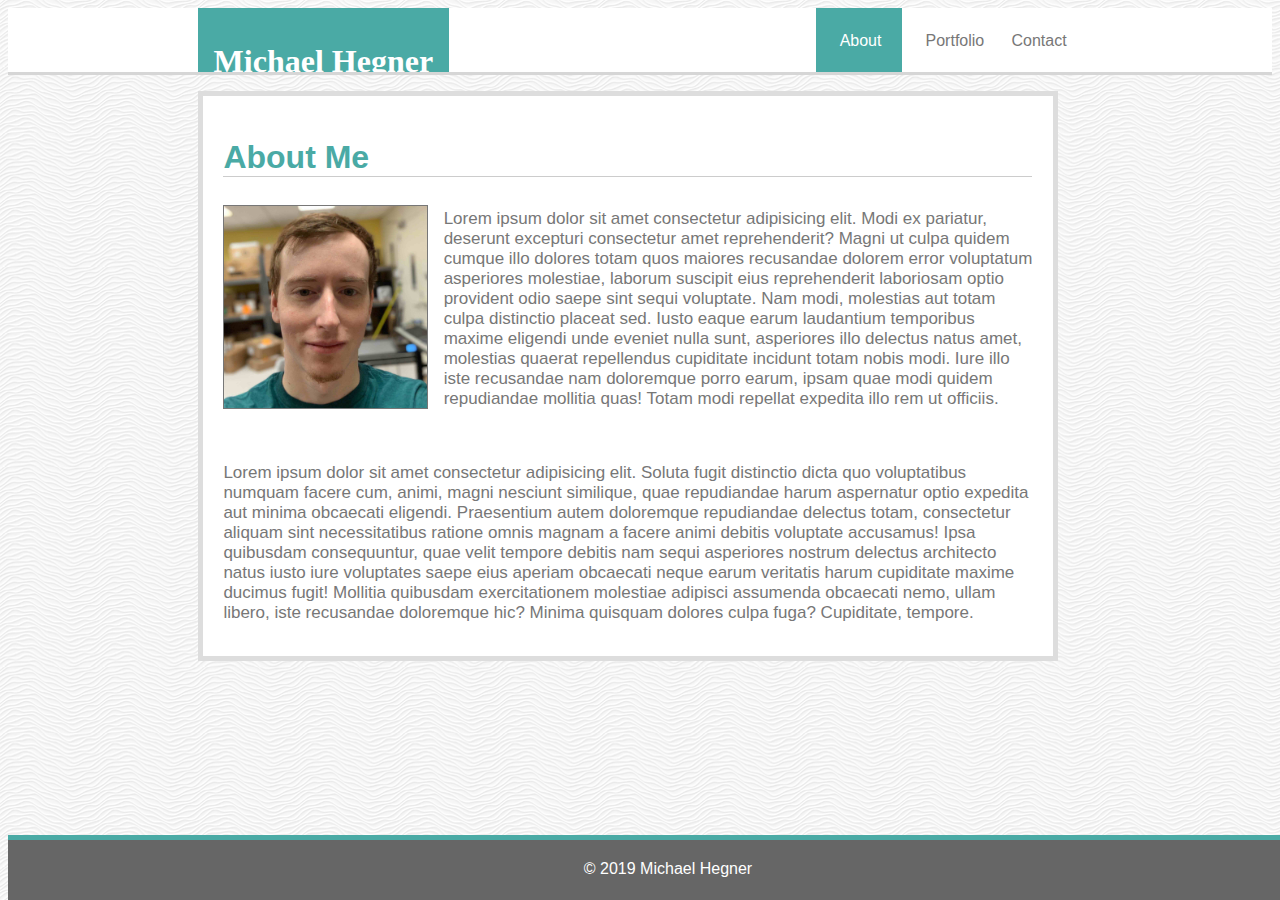
==== index.html @ 0d9e9938 "added media query sheets, changed px in nav bar to percents and rem values, began working with conte" ====
<!DOCTYPE html>
<html lang="en">
  <head>
    <meta charset="UTF-8">
    <meta name="viewport" content="width=device-width, initial-scale=1.0">
    <meta http-equiv="X-UA-Compatible" content="ie=edge">
    <link rel="stylesheet" type="text/css" href="https://meyerweb.com/eric/tools/css/reset/reset.css">
    <link rel="stylesheet" type="text/css" href="Assets/css/style.css">
    <link rel="stylesheet" type="text/css" media="screen and (min-width: 980px)" href="Assets/css/widescreen.css">
    <link rel="stylesheet" type="text/css" media="screen and (max-width: 980px)"href="Assets/css/mediumscreen.css">
    <link rel="stylesheet" type="text/css" media="screen and (max-width: 640px)" href="Assets/css/smallscreen.css">
    <title>Basic Portfolio</title>
  </head>

  <body>

    <nav class="navbar">
      
      <div class="navContent">

        <a href="index.html" class="nameLink "><h1 class="headingFont">Michael Hegner</h1></a>

        <a class="activeLink" href="index.html">About</a>
        <a class="deadLink" href="portfolio.html">Portfolio</a>
        <a class="deadLink" href="contact.html">Contact</a>

      </div>

    </nav>

    <div class="content">

      <div class="contentHead">
        <h2 class="contentHeadText">About Me</h2>
      </div>

      <div class="image">
        <img id="aboutPic" src="Assets/images/IMG_0121 copy 3.jpg" alt="pix">
      </div>

      <div class="contentText">
        <p>Lorem ipsum dolor sit amet consectetur adipisicing elit. Modi ex pariatur, deserunt excepturi consectetur amet reprehenderit? Magni ut culpa quidem cumque illo dolores totam quos maiores recusandae dolorem error voluptatum asperiores molestiae, laborum suscipit eius reprehenderit laboriosam optio provident odio saepe sint sequi voluptate. Nam modi, molestias aut totam culpa distinctio placeat sed. Iusto eaque earum laudantium temporibus maxime eligendi unde eveniet nulla sunt, asperiores illo delectus natus amet, molestias quaerat repellendus cupiditate incidunt totam nobis modi. Iure illo iste recusandae nam doloremque porro earum, ipsam quae modi quidem repudiandae mollitia quas! Totam modi repellat expedita illo rem ut officiis.</p>
        <br>
        <p>Lorem ipsum dolor sit amet consectetur adipisicing elit. Soluta fugit distinctio dicta quo voluptatibus numquam facere cum, animi, magni nesciunt similique, quae repudiandae harum aspernatur optio expedita aut minima obcaecati eligendi. Praesentium autem doloremque repudiandae delectus totam, consectetur aliquam sint necessitatibus ratione omnis magnam a facere animi debitis voluptate accusamus! Ipsa quibusdam consequuntur, quae velit tempore debitis nam sequi asperiores nostrum delectus architecto natus iusto iure voluptates saepe eius aperiam obcaecati neque earum veritatis harum cupiditate maxime ducimus fugit! Mollitia quibusdam exercitationem molestiae adipisci assumenda obcaecati nemo, ullam libero, iste recusandae doloremque hic? Minima quisquam dolores culpa fuga? Cupiditate, tempore.</p>
      </div>  

    </div>
    
    <div class="space"></div>

    <footer class="footer">
      &copy; 2019 Michael Hegner
    </footer>

  </body>

</html>
---- Assets/css/style.css ----
body {
  background-image:url("../images/white-waves.png");
  color:#777777;
  font-family:'Arial', 'Helvetica Neue', Helvetica, sans-serif;
  font-size:16px;
}

h1 {
  font-size:2em;
  font-family: 'Georgia', Times, Times New Roman, serif;
  color:#ffffff;
}

.navbar {
  background:white;
  text-align:center;
  border:solid #cccc;
  width:100%;
}

.navContent {
  overflow: auto;
}



.nameLink:link {
  text-decoration: none;
  background:#4aaaa5;
}


  

.active {
  background:#4aaaa5;
}

.activeLink {
  color:#ffffff;
}

.activeLink:link {
  background:#4aaaa5;
  display:block;
  text-decoration: none;
}

.deadLink {
  color:#777777;
}

.deadLink:link {
  display:block;
  text-decoration: none;
  text-align:center;
 
}

.deadLink:hover {
  background:#4aaaa5;
  color:#ffffff;
}

.content {
  width:64%;
  padding:20px 20px 50px;
  background:#ffffff;
  
  font-size:17px;
  position: relative;
  left:15%;
  border:#dddddd solid 5px;
  align-items: center;
}

.image {
  position: relative;
  top:-20px;
}

#aboutPic {
  width:20%;
  float:left;
  margin:20px 20px 0px 0px;
  position: relative;
  
  border:solid #777777 2px;
  z-index: 2;
}

.contentHeadText {
  border-style:solid;
  border-width:0px 0px 1px;
  border-color:#cccccc;
  text-align: left;
  color:#4aaaa5;
}

.aboutHead {
  color:#4aaaa5;
}

.contentText {
  text-align:left;
}

.footer {
  padding:20px;
  height:20px;
  text-align:center;
  position: fixed;
  bottom:0px;
  background:#666666;
  color:white;
  width:100%;
  border:solid #4aaaa5;
  border-width:5px 0px 0px 0px;
}

.contentImgDiv{
  text-align: center;
  width: 320px;
  height: 240px;
  float: left;
  margin: 40px;
  position: relative;
  left: 63px;
}

.contentImg {
  width: inherit;
}

.caption {
  background:#4aaaa5;
  color:#ffffff;
  padding:10px 0px;
  position: relative;
  bottom:80px;
}

.caption:hover {
  font-size:20px;
}

.space {
  height:100px;
}

.contactForm {
  text-align:left;
}

.name {
  width:800px;
  font-size:18px;
}

.email {
  width:800px;
  font-size:18px;
}

.textArea {
  width:800px;
  font-size:18px;
  height:250px;
  margin-bottom:2px;
}

#submit {
  background:#4aaaa5;
  color:#ffffff;
  padding:20px;
  position: relative;
  bottom:-36px;
  font-size:20px;
}

#submit:hover {
  outline:solid 5px #4aaaa5;
}
---- Assets/css/widescreen.css ----
.navbar {
  border-width:0 0 0.2rem 0;
}

.navContent {
  width:100%;
  position: relative;
  left:15%;
  height:4rem;
  
}

.nameLink:link {
  padding: 1.3rem 1rem;
  font-family: 'Georgia', Times, serif;
  color:#ffffff;
  float: left;
  position: relative;
  bottom: 12%;
}

.activeLink:link {
  padding: 1.5rem;
  position: relative;
  bottom: 0%;
  width: 3%;
  float: left;
  margin-left: 29%;
}

.deadLink:link {
  float:left;
  padding:1.5rem;
  position: relative;
  bottom: 0%;
  width: 3%;
}

.content {
  margin-top:1rem;
  width: 64%;
  padding: 1rem 1.3rem;
  background: #ffffff;
  font-size: 17px;
  position: relative;
  left: 15%;
  border: #dddddd solid 5px;
  align-items: center;
  overflow: auto;
}


.contentHeadText {

  border-style: solid;
    border-width: 0 0 0.09rem;
    border-color: #cccccc;
    text-align: left;
    color: #4aaaa5;
    font-size: 2rem;
    margin-bottom: 1em;
}

#aboutPic {
  width:25%;
  float: left;
  margin: 1rem 1rem 0 0;
  border: solid #777777 0.1rem;
}

.contentText {
  margin-top:1rem;
}
---- Assets/css/mediumscreen.css ----
.navbar {
  border-width:0 0 0.2rem 0;
}

.navContent {
  width:100%;
  position: relative;
  left:15%;
  height:4rem;
  
}

.nameLink:link {
  padding: 1.3rem 1rem;
  font-family: 'Georgia', Times, serif;
  color:#ffffff;
  float: left;
  position: relative;
  bottom: 12%;
}

.activeLink:link {
  padding: 1.5rem;
  position: relative;
  bottom: 0%;
  width: 3%;
  float: left;
  margin-left: 29%;
}

.deadLink:link {
  float:left;
  padding:1.5rem;
  position: relative;
  bottom: 0%;
  width: 3%;
  float: left;
}

.content {
  margin-top:1rem;
  width: 64%;
  padding: 1rem 1.3rem;
  background: #ffffff;
  font-size: 17px;
  position: relative;
  left: 15%;
  border: #dddddd solid 5px;
  align-items: center;
  overflow: auto;
}


.contentHeadText {

  border-style: solid;
    border-width: 0 0 0.09rem;
    border-color: #cccccc;
    text-align: left;
    color: #4aaaa5;
    font-size: 2rem;
    margin-bottom: 1em;
}

#aboutPic {
  width:25%;
  float: left;
  margin: 1rem 1rem 0 0;
  border: solid #777777 0.1rem;
}

.contentText {
  margin-top:1rem;
}
---- Assets/css/smallscreen.css ----
.navbar {
  border-width:0 0 3px 0;

}

.navContent {
  width:157%;
  position: relative;
  left:24%;
}

.nameLink:link {
  padding:2px 10px;
}
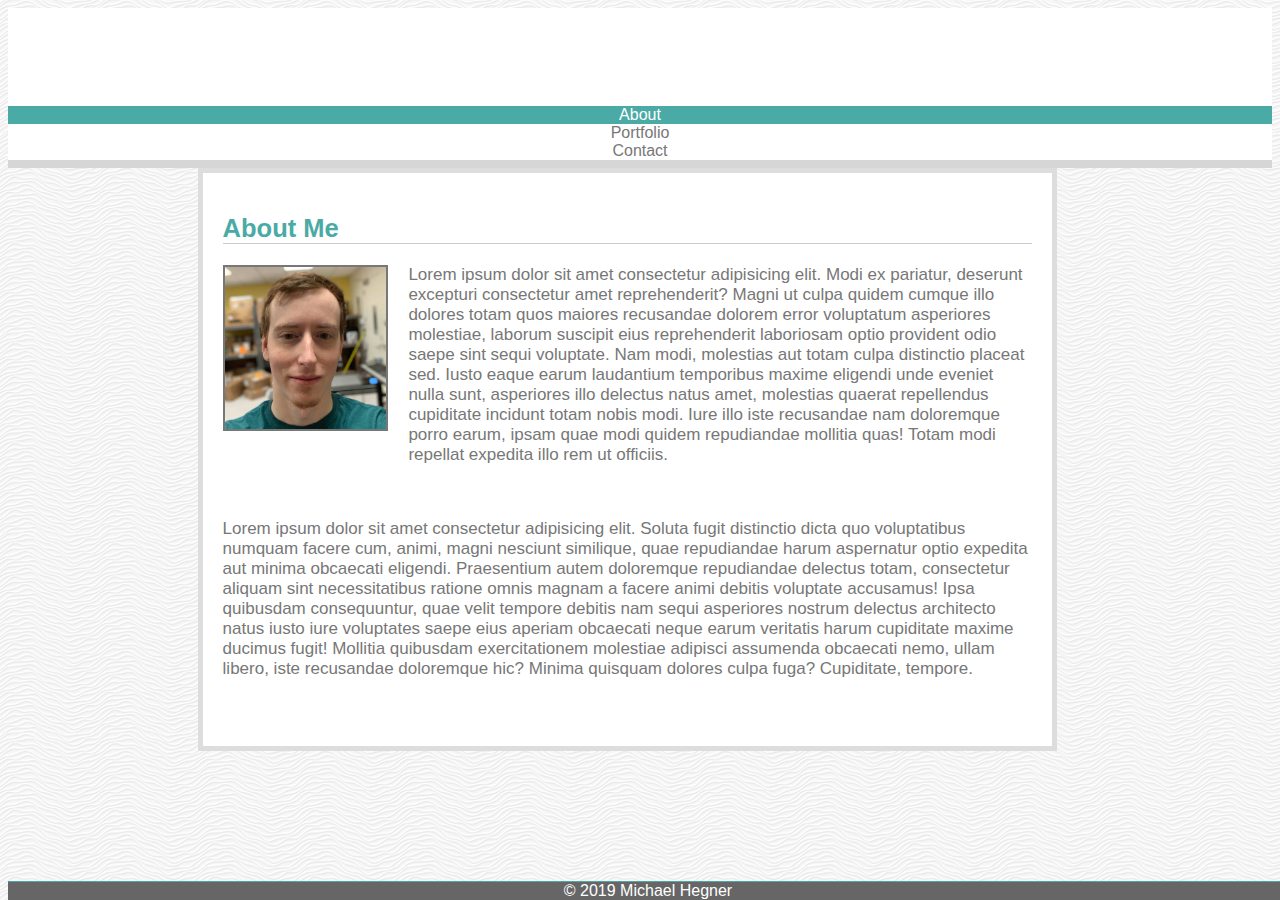
==== commit 5f612283: "applies grid format to all css stylesheets. removed all width and padding." ====
--- a/index.html
+++ b/index.html
@@ -5,28 +5,43 @@
     <meta name="viewport" content="width=device-width, initial-scale=1.0">
     <meta http-equiv="X-UA-Compatible" content="ie=edge">
     <link rel="stylesheet" type="text/css" href="https://meyerweb.com/eric/tools/css/reset/reset.css">
+    <link rel="stylesheet" type="text/css" media="screen and (min-width: 980px)" href="assets/css/widescreen.css">
+    <link rel="stylesheet" type="text/css" media="screen and (max-width: 979px)" href="Assets/css/mediumscreen.css">
+    <link rel="stylesheet" type="text/css" media="screen and (max-width: 640px)" href="assets/css/smallscreen.css">
     <link rel="stylesheet" type="text/css" href="Assets/css/style.css">
-    <link rel="stylesheet" type="text/css" media="screen and (min-width: 980px)" href="Assets/css/widescreen.css">
-    <link rel="stylesheet" type="text/css" media="screen and (max-width: 980px)"href="Assets/css/mediumscreen.css">
-    <link rel="stylesheet" type="text/css" media="screen and (max-width: 640px)" href="Assets/css/smallscreen.css">
     <title>Basic Portfolio</title>
   </head>
 
   <body>
 
     <nav class="navbar">
-      
-      <div class="navContent">
+      <div class="row"> 
 
-        <a href="index.html" class="nameLink "><h1 class="headingFont">Michael Hegner</h1></a>
+      <div class="col-lg-2 hiddenDiv"></div>
 
-        <a class="activeLink" href="index.html">About</a>
-        <a class="deadLink" href="portfolio.html">Portfolio</a>
-        <a class="deadLink" href="contact.html">Contact</a>
+      <div class="navContent col-lg-8 col-md-12 col-sm-12">
+
+        <a href="index.html" class="nameLink col-lg-4 col-md-12 col-sm-12"><h1 class="headingFont">Michael Hegner</h1></a>
+
+        <div class="col-lg-2"></div>
+
+        <div class="navRightButtons col-lg-4">
+          <a class="activeLink col-sm-12" href="index.html">About</a>
+          <a class="deadLink col-sm-12" href="portfolio.html">Portfolio</a>
+          <a class="deadLink col-sm-12" href="contact.html">Contact</a>
+        </div>
+
+        <div class="col-lg-2 hiddenDiv"></div>
 
       </div>
 
     </nav>
+
+
+
+
+
+
 
     <div class="content">
 
--- a/Assets/css/mediumscreen.css
+++ b/Assets/css/mediumscreen.css
@@ -1,59 +1,63 @@
+[class*="col-"] {
+  float: left;
+}
+
+.col-md-1 {width: 8.33%;}
+.col-md-2 {width: 16.66%;}
+.col-md-3 {width: 25%;}
+.col-md-4 {width: 33.33%;}
+.col-md-5 {width: 41.66%;}
+.col-md-6 {width: 50%;}
+.col-md-7 {width: 58.33%;}
+.col-md-8 {width: 66.66%;}
+.col-md-9 {width: 75%;}
+.col-md-10 {width: 83.33%;}
+.col-md-11 {width: 91.66%;}
+.col-md-12 {width: 100%;}
+
+* {
+  box-sizing: border-box;
+}
+
 .navbar {
   border-width:0 0 0.2rem 0;
 }
 
-.navContent {
-  width:100%;
-  position: relative;
-  left:15%;
-  height:4rem;
+.nameLink:link {
+  font-family: 'Georgia', Times, serif;
+  color:#ffffff;
+  float: left;
   
 }
 
-.nameLink:link {
-  padding: 1.3rem 1rem;
-  font-family: 'Georgia', Times, serif;
-  color:#ffffff;
-  float: left;
-  position: relative;
-  bottom: 12%;
+
+.navRightButtons {
+    float: left;
+    
 }
 
 .activeLink:link {
-  padding: 1.5rem;
-  position: relative;
-  bottom: 0%;
-  width: 3%;
+  
   float: left;
-  margin-left: 29%;
+  
 }
 
 .deadLink:link {
-  float:left;
-  padding:1.5rem;
-  position: relative;
-  bottom: 0%;
-  width: 3%;
   float: left;
 }
 
 .content {
-  margin-top:1rem;
-  width: 64%;
-  padding: 1rem 1.3rem;
+  
   background: #ffffff;
   font-size: 17px;
-  position: relative;
-  left: 15%;
-  border: #dddddd solid 5px;
+  border: #dddddd solid 0.1rem;
   align-items: center;
-  overflow: auto;
+  
 }
 
 
 .contentHeadText {
-
-  border-style: solid;
+    border-style: solid;
     border-width: 0 0 0.09rem;
     border-color: #cccccc;
     text-align: left;
@@ -72,3 +76,12 @@
 .contentText {
   margin-top:1rem;
 }
+
+.footer {
+  height:3rem;
+  padding:1rem;
+}
+
+.hiddenDiv {
+  display: none;
+}--- a/Assets/css/style.css
+++ b/Assets/css/style.css
@@ -1,3 +1,9 @@
+.row::after {
+  content: "";
+  clear: both;
+  display: table;
+}
+
 body {
   background-image:url("../images/white-waves.png");
   color:#777777;
@@ -15,6 +21,7 @@
   background:white;
   text-align:center;
   border:solid #cccc;
+  border-width: 0 0 0.5rem 0;
   width:100%;
 }
 
@@ -106,8 +113,7 @@
 }
 
 .footer {
-  padding:20px;
-  height:20px;
+  
   text-align:center;
   position: fixed;
   bottom:0px;
@@ -115,7 +121,7 @@
   color:white;
   width:100%;
   border:solid #4aaaa5;
-  border-width:5px 0px 0px 0px;
+  border-width: 0.01rem 0 0 0;
 }
 
 .contentImgDiv{
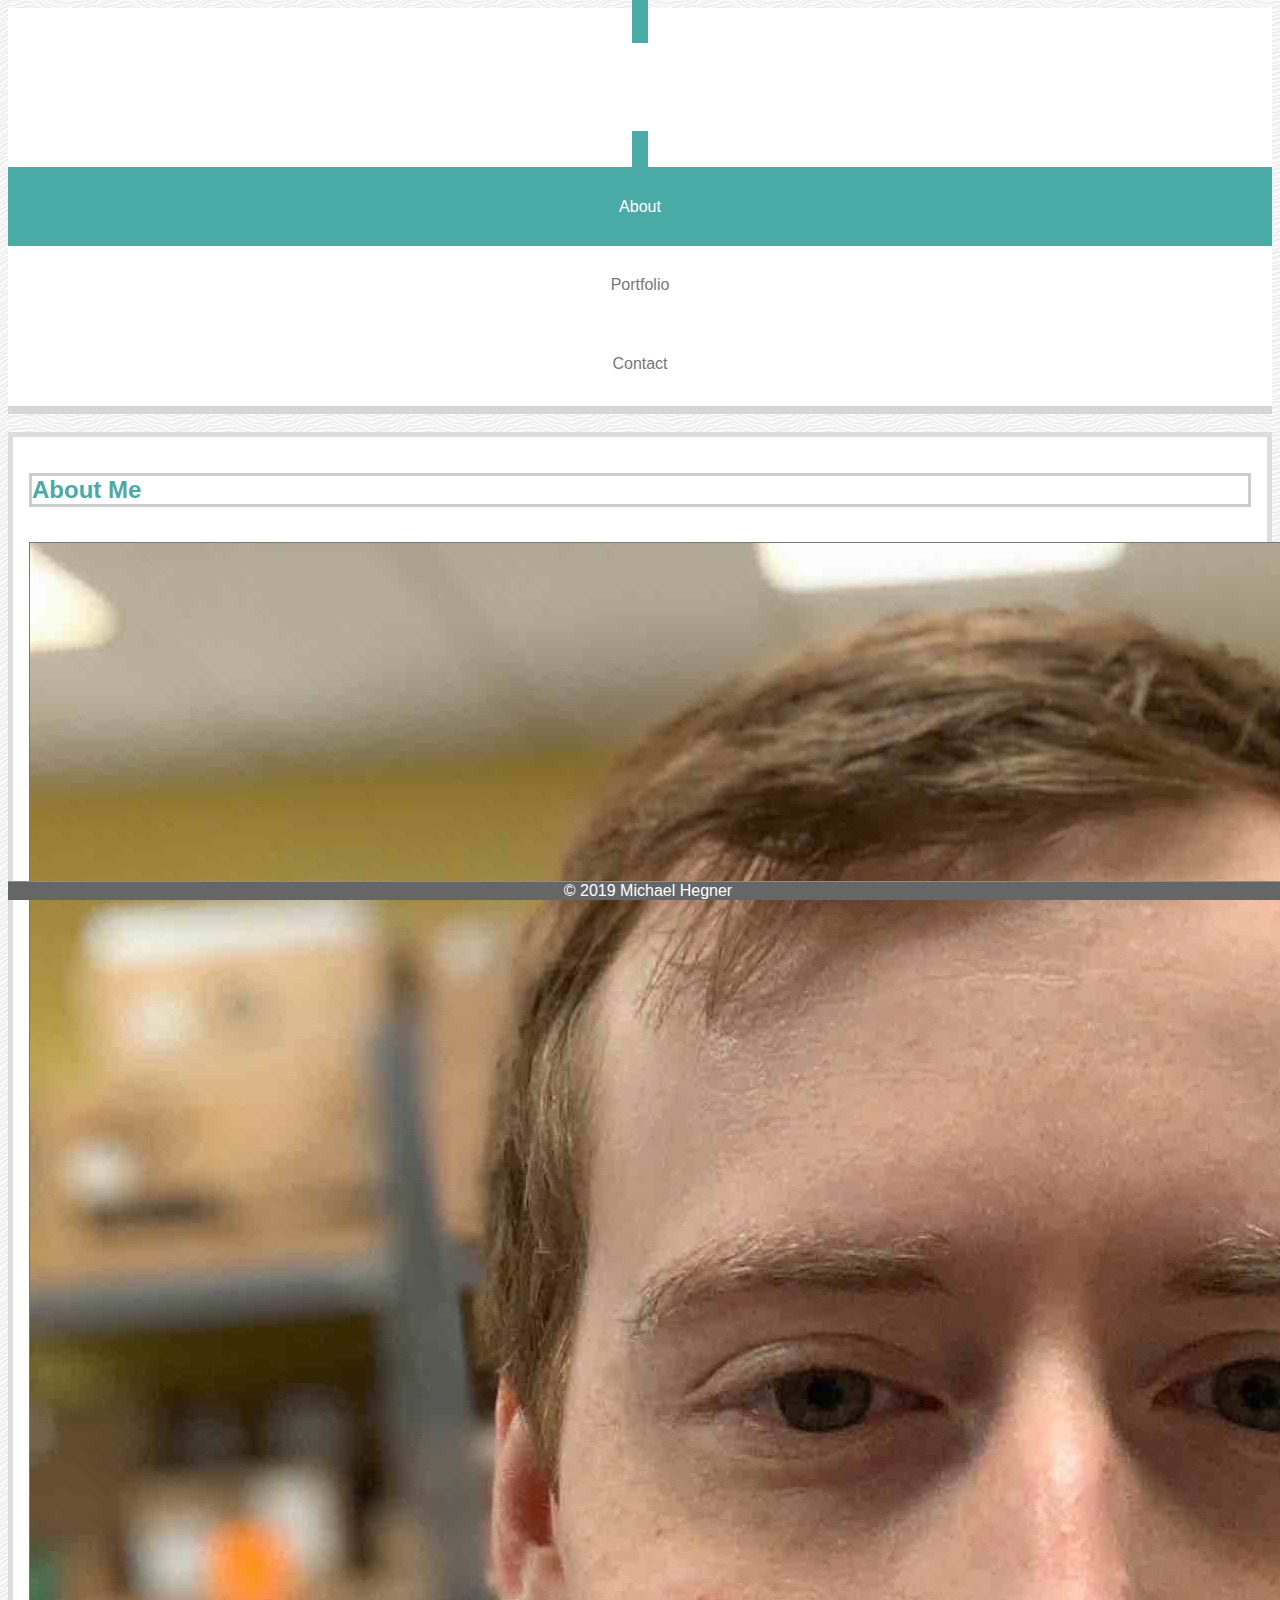
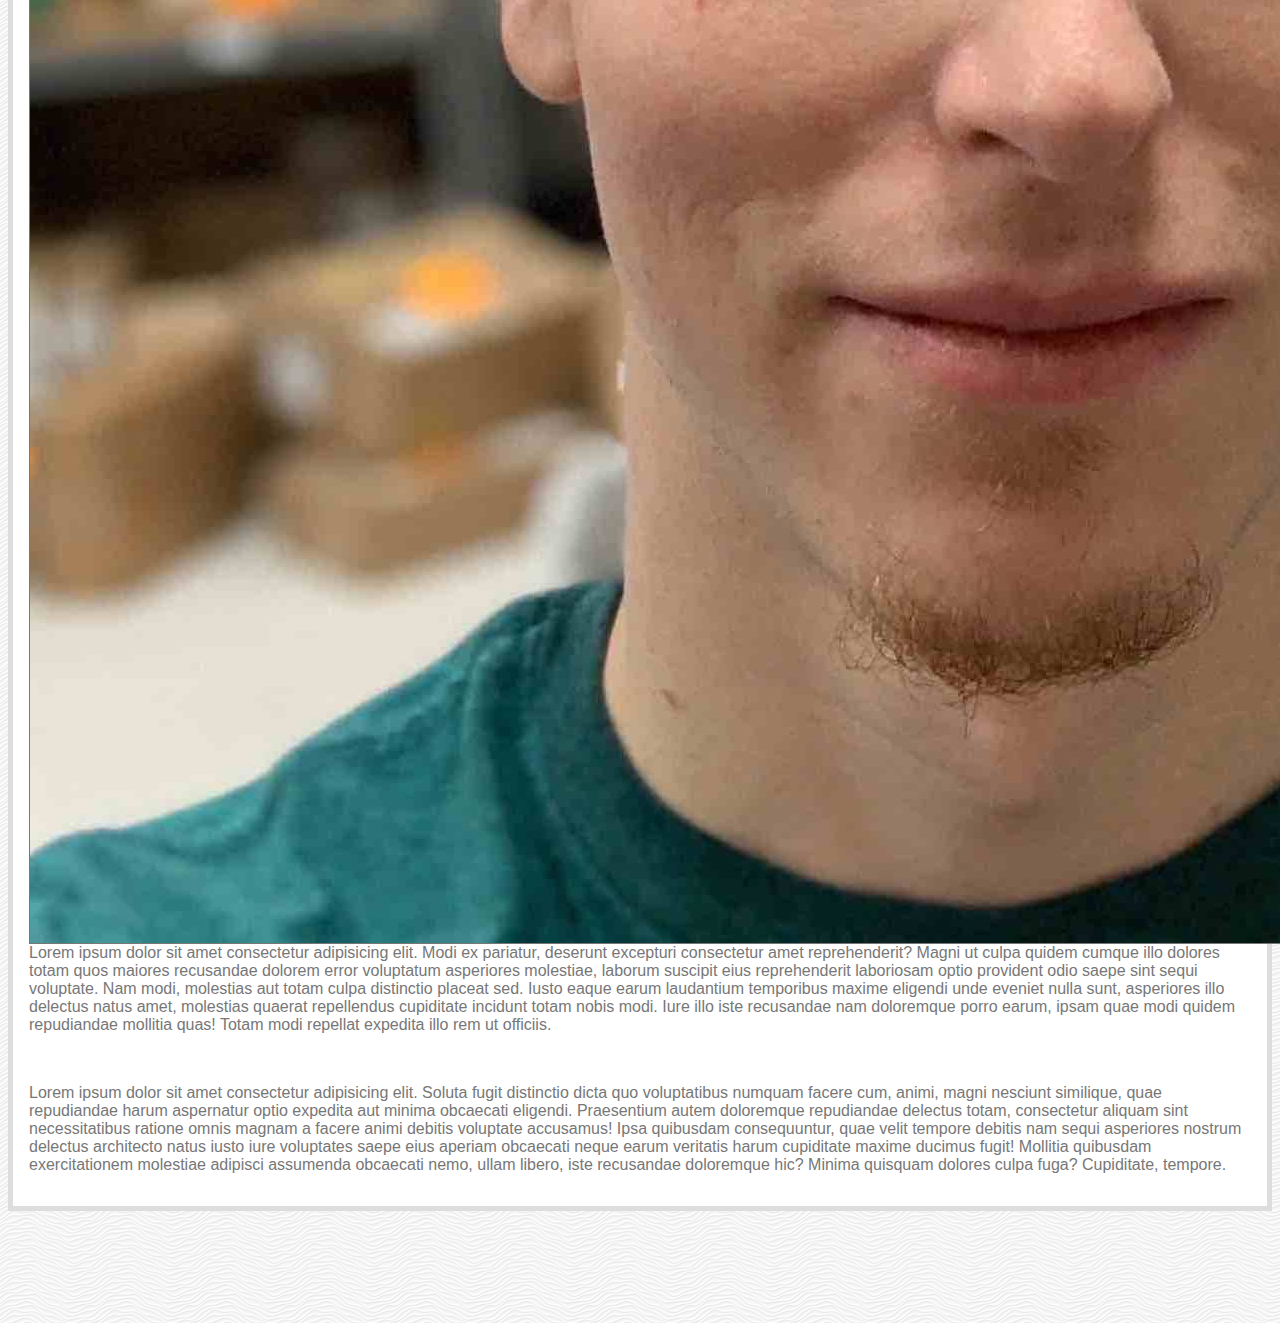
==== commit 400054fe: "completed navbar code, began troubleshooting content layout for index.html and portfolio.html" ====
--- a/index.html
+++ b/index.html
@@ -5,9 +5,9 @@
     <meta name="viewport" content="width=device-width, initial-scale=1.0">
     <meta http-equiv="X-UA-Compatible" content="ie=edge">
     <link rel="stylesheet" type="text/css" href="https://meyerweb.com/eric/tools/css/reset/reset.css">
+    <link rel="stylesheet" type="text/css" media="screen and (max-width: 640px)" href="assets/css/smallscreen.css">
+    <link rel="stylesheet" type="text/css" media="screen and (max-width: 979px)" href="Assets/css/mediumscreen.css">
     <link rel="stylesheet" type="text/css" media="screen and (min-width: 980px)" href="assets/css/widescreen.css">
-    <link rel="stylesheet" type="text/css" media="screen and (max-width: 979px)" href="Assets/css/mediumscreen.css">
-    <link rel="stylesheet" type="text/css" media="screen and (max-width: 640px)" href="assets/css/smallscreen.css">
     <link rel="stylesheet" type="text/css" href="Assets/css/style.css">
     <title>Basic Portfolio</title>
   </head>
@@ -15,23 +15,23 @@
   <body>
 
     <nav class="navbar">
-      <div class="row"> 
+      <div class="row">
+        
+        <div class="col-lg-2 hiddenDiv spaceDiv"></div>
 
-      <div class="col-lg-2 hiddenDiv"></div>
+      <div class="col-lg-9 col-md-12 col-sm-12 navContent">
 
-      <div class="navContent col-lg-8 col-md-12 col-sm-12">
+        <a href="index.html" class="nameLink col-lg-5 col-md-12 col-sm-12"><h1 class="headingFont">Michael Hegner</h1></a>
 
-        <a href="index.html" class="nameLink col-lg-4 col-md-12 col-sm-12"><h1 class="headingFont">Michael Hegner</h1></a>
+        <div class="col-lg-2 hiddenDiv spaceDiv"></div>
 
-        <div class="col-lg-2"></div>
-
-        <div class="navRightButtons col-lg-4">
-          <a class="activeLink col-sm-12" href="index.html">About</a>
-          <a class="deadLink col-sm-12" href="portfolio.html">Portfolio</a>
-          <a class="deadLink col-sm-12" href="contact.html">Contact</a>
+        <div class="navRightButtons col-lg-4 col-md-12 col-sm-12">
+          <a class="navButton activeLink col-md-12 col-sm-12" href="index.html">About</a>
+          <a class="navButton deadLink col-md-12 col-sm-12" href="portfolio.html">Portfolio</a>
+          <a class="navButton deadLink col-md-12 col-sm-12" href="contact.html">Contact</a>
         </div>
 
-        <div class="col-lg-2 hiddenDiv"></div>
+        <div class="col-lg-2 hiddenDiv spaceDiv"></div>
 
       </div>
 
@@ -41,16 +41,20 @@
 
 
 
+    <div class="row">
 
+        <div class="col-lg-2 col-md-1 col-sm-1 hiddenDiv"></div>
 
-    <div class="content">
+    <div class="col-lg-8 col-md-10 col-sm-10 content">
+      
+      <div class="row">
 
-      <div class="contentHead">
+      <div class="contentHead col-sm-12 col-md-12 col-lg-12">
         <h2 class="contentHeadText">About Me</h2>
       </div>
 
       <div class="image">
-        <img id="aboutPic" src="Assets/images/IMG_0121 copy 3.jpg" alt="pix">
+        <img class="aboutPic" src="Assets/images/IMG_0121 copy 3.jpg" alt="pix">
       </div>
 
       <div class="contentText">
@@ -60,8 +64,15 @@
       </div>  
 
     </div>
+
+    </div>
     
-    <div class="space"></div>
+    <div class="col-lg-2 col-md-1 col-sm-1 hiddenDiv"></div>
+
+    </div>
+
+  
+    <div class="space hiddenDiv"></div>
 
     <footer class="footer">
       &copy; 2019 Michael Hegner
--- a/Assets/css/mediumscreen.css
+++ b/Assets/css/mediumscreen.css
@@ -57,21 +57,25 @@
 
 
 .contentHeadText {
-    border-style: solid;
-    border-width: 0 0 0.09rem;
-    border-color: #cccccc;
-    text-align: left;
-    color: #4aaaa5;
-    font-size: 2rem;
-    margin-bottom: 1em;
+  border-style: solid;
+  border-width: 0 0 0.09rem;
+  border-color: #cccccc;
+  text-align: left;
+  color: #4aaaa5;
+  font-size: 2rem;
+  margin-bottom: 1em;
 }
 
-#aboutPic {
+.image {
   width:25%;
+}
+
+.aboutPic {
   float: left;
   margin: 1rem 1rem 0 0;
   border: solid #777777 0.1rem;
 }
+
 
 .contentText {
   margin-top:1rem;
@@ -82,6 +86,6 @@
   padding:1rem;
 }
 
-.hiddenDiv {
+.spaceDiv {
   display: none;
 }--- a/Assets/css/style.css
+++ b/Assets/css/style.css
@@ -12,7 +12,7 @@
 }
 
 h1 {
-  font-size:2em;
+  font-size:3rem;
   font-family: 'Georgia', Times, Times New Roman, serif;
   color:#ffffff;
 }
@@ -25,18 +25,21 @@
   width:100%;
 }
 
-.navContent {
-  overflow: auto;
-}
+
 
 
 
 .nameLink:link {
   text-decoration: none;
   background:#4aaaa5;
+  padding:1rem;
 }
 
-
+.navButton {
+  font-size:1rem;
+  display:inline-block;
+  padding:1.9rem; 
+}
   
 
 .active {
@@ -70,35 +73,29 @@
 }
 
 .content {
-  width:64%;
-  padding:20px 20px 50px;
   background:#ffffff;
-  
-  font-size:17px;
-  position: relative;
-  left:15%;
   border:#dddddd solid 5px;
   align-items: center;
+  padding:1rem;
+  margin-top:1rem;
 }
 
 .image {
-  position: relative;
-  top:-20px;
+  float: left;
+  
 }
 
-#aboutPic {
-  width:20%;
-  float:left;
-  margin:20px 20px 0px 0px;
-  position: relative;
-  
-  border:solid #777777 2px;
-  z-index: 2;
+.aboutPic {
+  width:inherit;
+  float: left;
+  margin: 1rem 1rem 0 0;
+  border: solid #777777 0.1rem;
 }
+
 
 .contentHeadText {
   border-style:solid;
-  border-width:0px 0px 1px;
+  /* border-width:0px 0px 1px; */
   border-color:#cccccc;
   text-align: left;
   color:#4aaaa5;
@@ -188,3 +185,8 @@
   outline:solid 5px #4aaaa5;
 }
 
+
+.hiddenDiv {
+  padding:1px;
+}
+
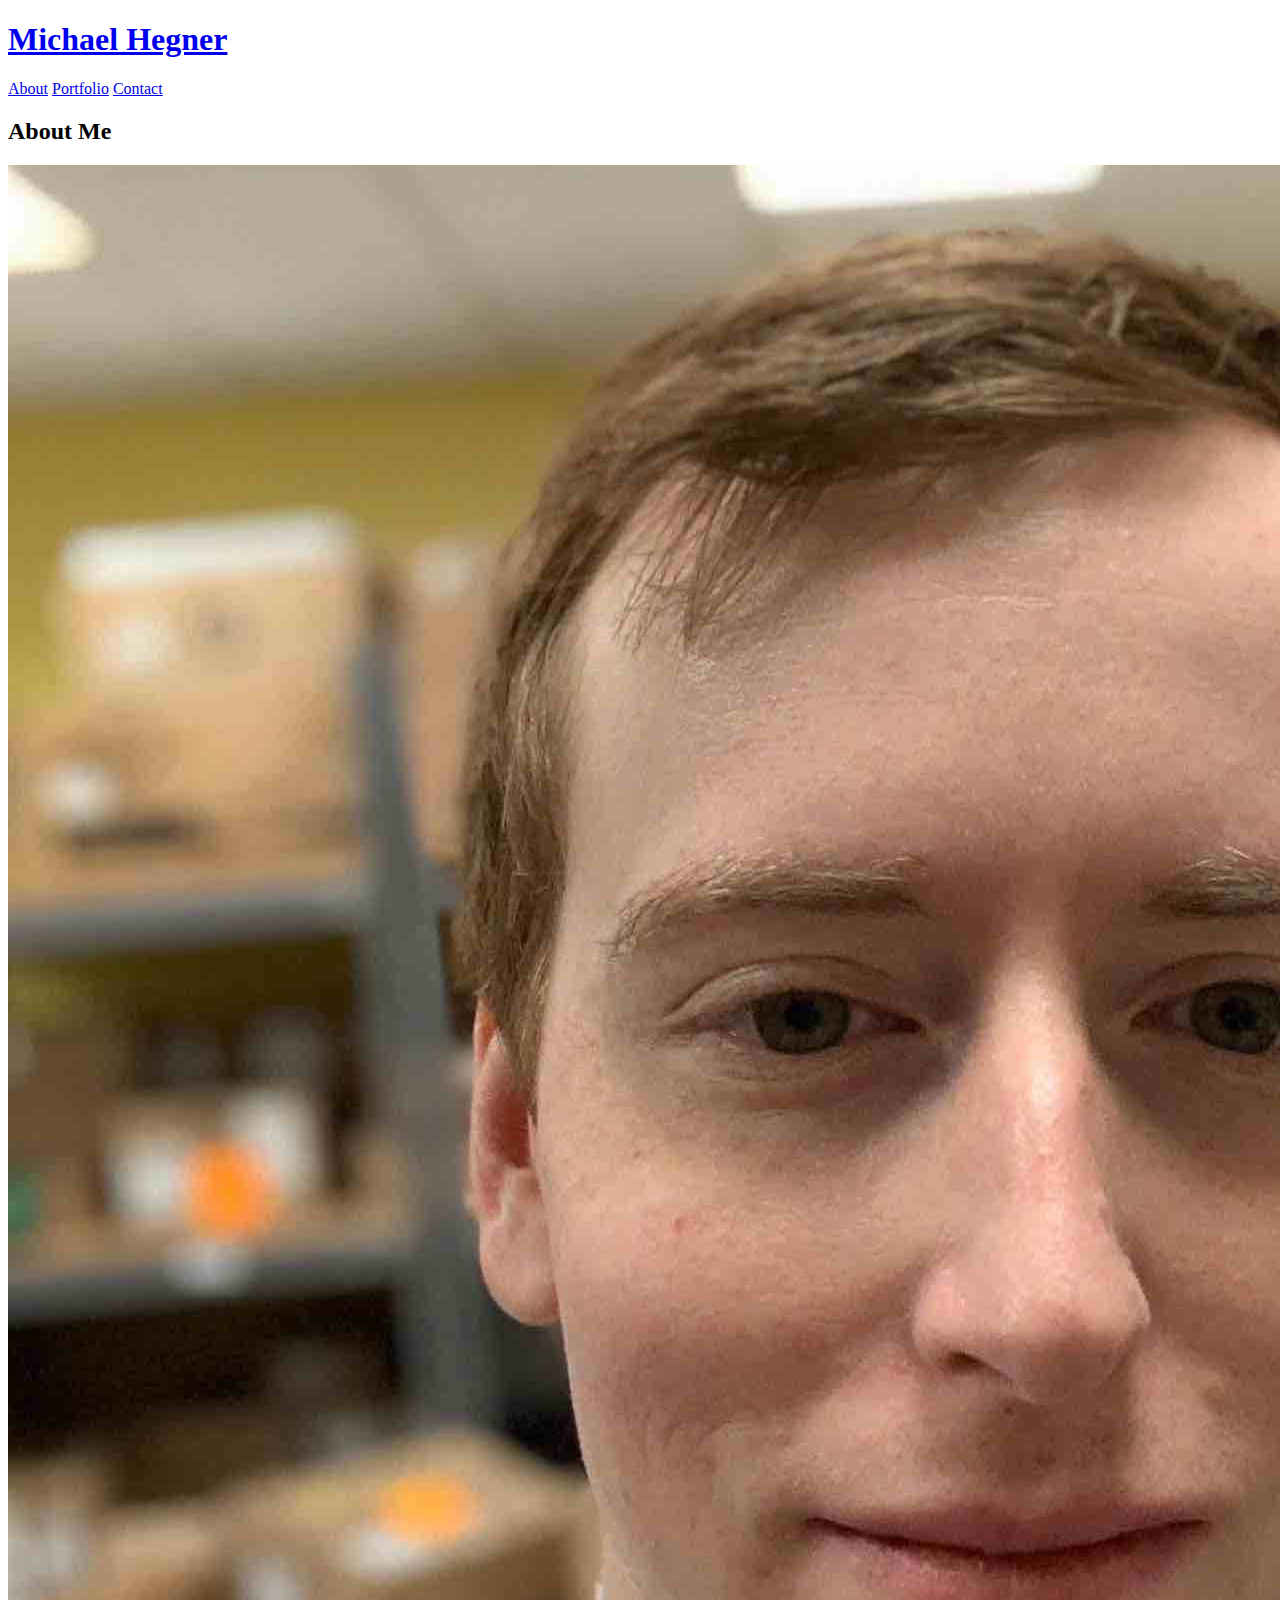
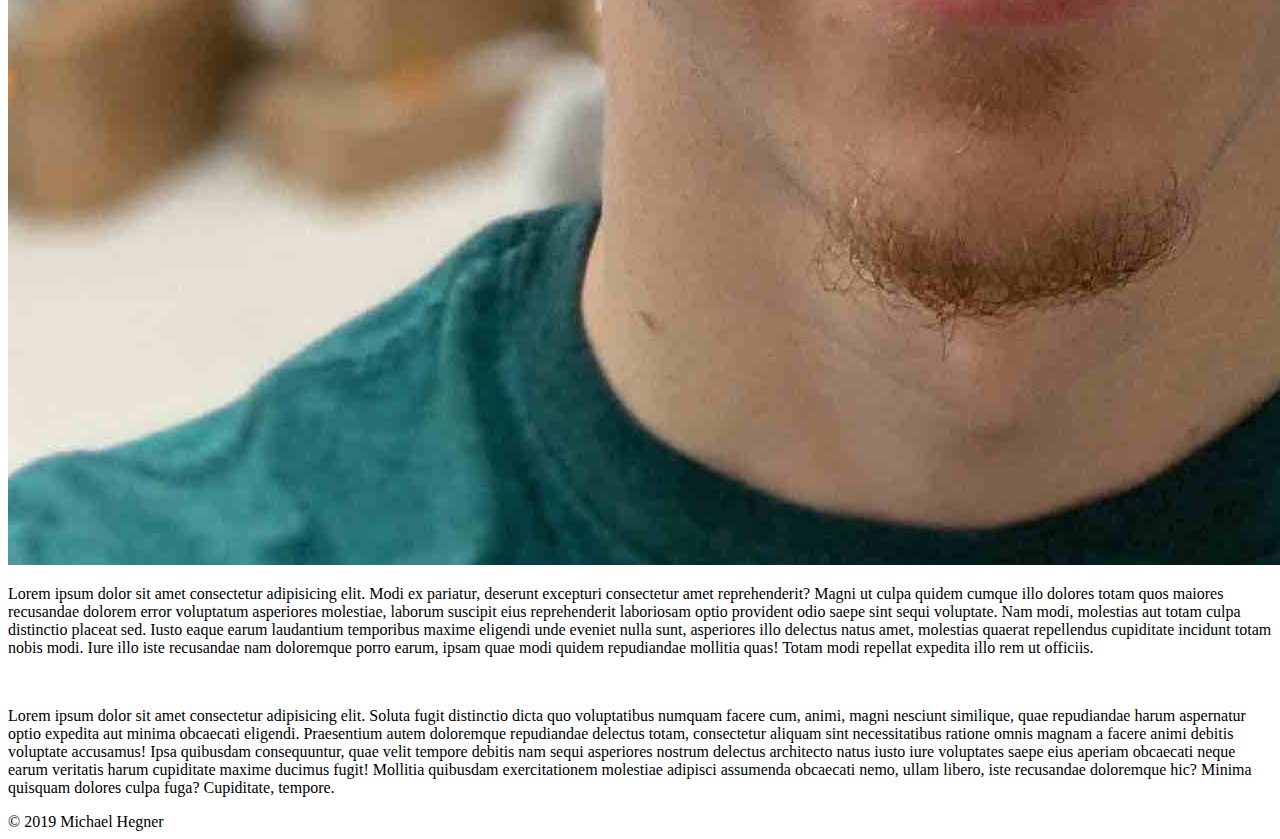
==== commit dba30e17: "fixed css linking, applied responsive grid to portfolio and contact main content sections." ====
--- a/index.html
+++ b/index.html
@@ -6,9 +6,9 @@
     <meta http-equiv="X-UA-Compatible" content="ie=edge">
     <link rel="stylesheet" type="text/css" href="https://meyerweb.com/eric/tools/css/reset/reset.css">
     <link rel="stylesheet" type="text/css" media="screen and (max-width: 640px)" href="assets/css/smallscreen.css">
-    <link rel="stylesheet" type="text/css" media="screen and (max-width: 979px)" href="Assets/css/mediumscreen.css">
+    <link rel="stylesheet" type="text/css" media="screen and (max-width: 979px)" href="assets/css/mediumscreen.css">
     <link rel="stylesheet" type="text/css" media="screen and (min-width: 980px)" href="assets/css/widescreen.css">
-    <link rel="stylesheet" type="text/css" href="Assets/css/style.css">
+    <link rel="stylesheet" type="text/css" href="assets/css/style.css">
     <title>Basic Portfolio</title>
   </head>
 
@@ -49,25 +49,29 @@
       
       <div class="row">
 
-      <div class="contentHead col-sm-12 col-md-12 col-lg-12">
-        <h2 class="contentHeadText">About Me</h2>
+          <div class="contentHead col-sm-12 col-md-12 col-lg-12">
+            <h2 class="contentHeadText">About Me</h2>
+          </div>
+
+      <div class="row">
+
+          <div>
+            <img class="aboutPic" src="Assets/images/IMG_0121 copy 3.jpg" alt="pix">
+          </div>
+
+          <div class="contentText">
+            <p>Lorem ipsum dolor sit amet consectetur adipisicing elit. Modi ex pariatur, deserunt excepturi consectetur amet reprehenderit? Magni ut culpa quidem cumque illo dolores totam quos maiores recusandae dolorem error voluptatum asperiores molestiae, laborum suscipit eius reprehenderit laboriosam optio provident odio saepe sint sequi voluptate. Nam modi, molestias aut totam culpa distinctio placeat sed. Iusto eaque earum laudantium temporibus maxime eligendi unde eveniet nulla sunt, asperiores illo delectus natus amet, molestias quaerat repellendus cupiditate incidunt totam nobis modi. Iure illo iste recusandae nam doloremque porro earum, ipsam quae modi quidem repudiandae mollitia quas! Totam modi repellat expedita illo rem ut officiis.</p>
+            <br>
+            <p>Lorem ipsum dolor sit amet consectetur adipisicing elit. Soluta fugit distinctio dicta quo voluptatibus numquam facere cum, animi, magni nesciunt similique, quae repudiandae harum aspernatur optio expedita aut minima obcaecati eligendi. Praesentium autem doloremque repudiandae delectus totam, consectetur aliquam sint necessitatibus ratione omnis magnam a facere animi debitis voluptate accusamus! Ipsa quibusdam consequuntur, quae velit tempore debitis nam sequi asperiores nostrum delectus architecto natus iusto iure voluptates saepe eius aperiam obcaecati neque earum veritatis harum cupiditate maxime ducimus fugit! Mollitia quibusdam exercitationem molestiae adipisci assumenda obcaecati nemo, ullam libero, iste recusandae doloremque hic? Minima quisquam dolores culpa fuga? Cupiditate, tempore.</p>
+          </div>  
+
+        </div>  
+<!-- row end -->
       </div>
-
-      <div class="image">
-        <img class="aboutPic" src="Assets/images/IMG_0121 copy 3.jpg" alt="pix">
-      </div>
-
-      <div class="contentText">
-        <p>Lorem ipsum dolor sit amet consectetur adipisicing elit. Modi ex pariatur, deserunt excepturi consectetur amet reprehenderit? Magni ut culpa quidem cumque illo dolores totam quos maiores recusandae dolorem error voluptatum asperiores molestiae, laborum suscipit eius reprehenderit laboriosam optio provident odio saepe sint sequi voluptate. Nam modi, molestias aut totam culpa distinctio placeat sed. Iusto eaque earum laudantium temporibus maxime eligendi unde eveniet nulla sunt, asperiores illo delectus natus amet, molestias quaerat repellendus cupiditate incidunt totam nobis modi. Iure illo iste recusandae nam doloremque porro earum, ipsam quae modi quidem repudiandae mollitia quas! Totam modi repellat expedita illo rem ut officiis.</p>
-        <br>
-        <p>Lorem ipsum dolor sit amet consectetur adipisicing elit. Soluta fugit distinctio dicta quo voluptatibus numquam facere cum, animi, magni nesciunt similique, quae repudiandae harum aspernatur optio expedita aut minima obcaecati eligendi. Praesentium autem doloremque repudiandae delectus totam, consectetur aliquam sint necessitatibus ratione omnis magnam a facere animi debitis voluptate accusamus! Ipsa quibusdam consequuntur, quae velit tempore debitis nam sequi asperiores nostrum delectus architecto natus iusto iure voluptates saepe eius aperiam obcaecati neque earum veritatis harum cupiditate maxime ducimus fugit! Mollitia quibusdam exercitationem molestiae adipisci assumenda obcaecati nemo, ullam libero, iste recusandae doloremque hic? Minima quisquam dolores culpa fuga? Cupiditate, tempore.</p>
-      </div>  
-
-    </div>
-
+<!-- row end -->
     </div>
     
-    <div class="col-lg-2 col-md-1 col-sm-1 hiddenDiv"></div>
+         <div class="col-lg-2 col-md-1 col-sm-1 hiddenDiv"></div>
 
     </div>
 
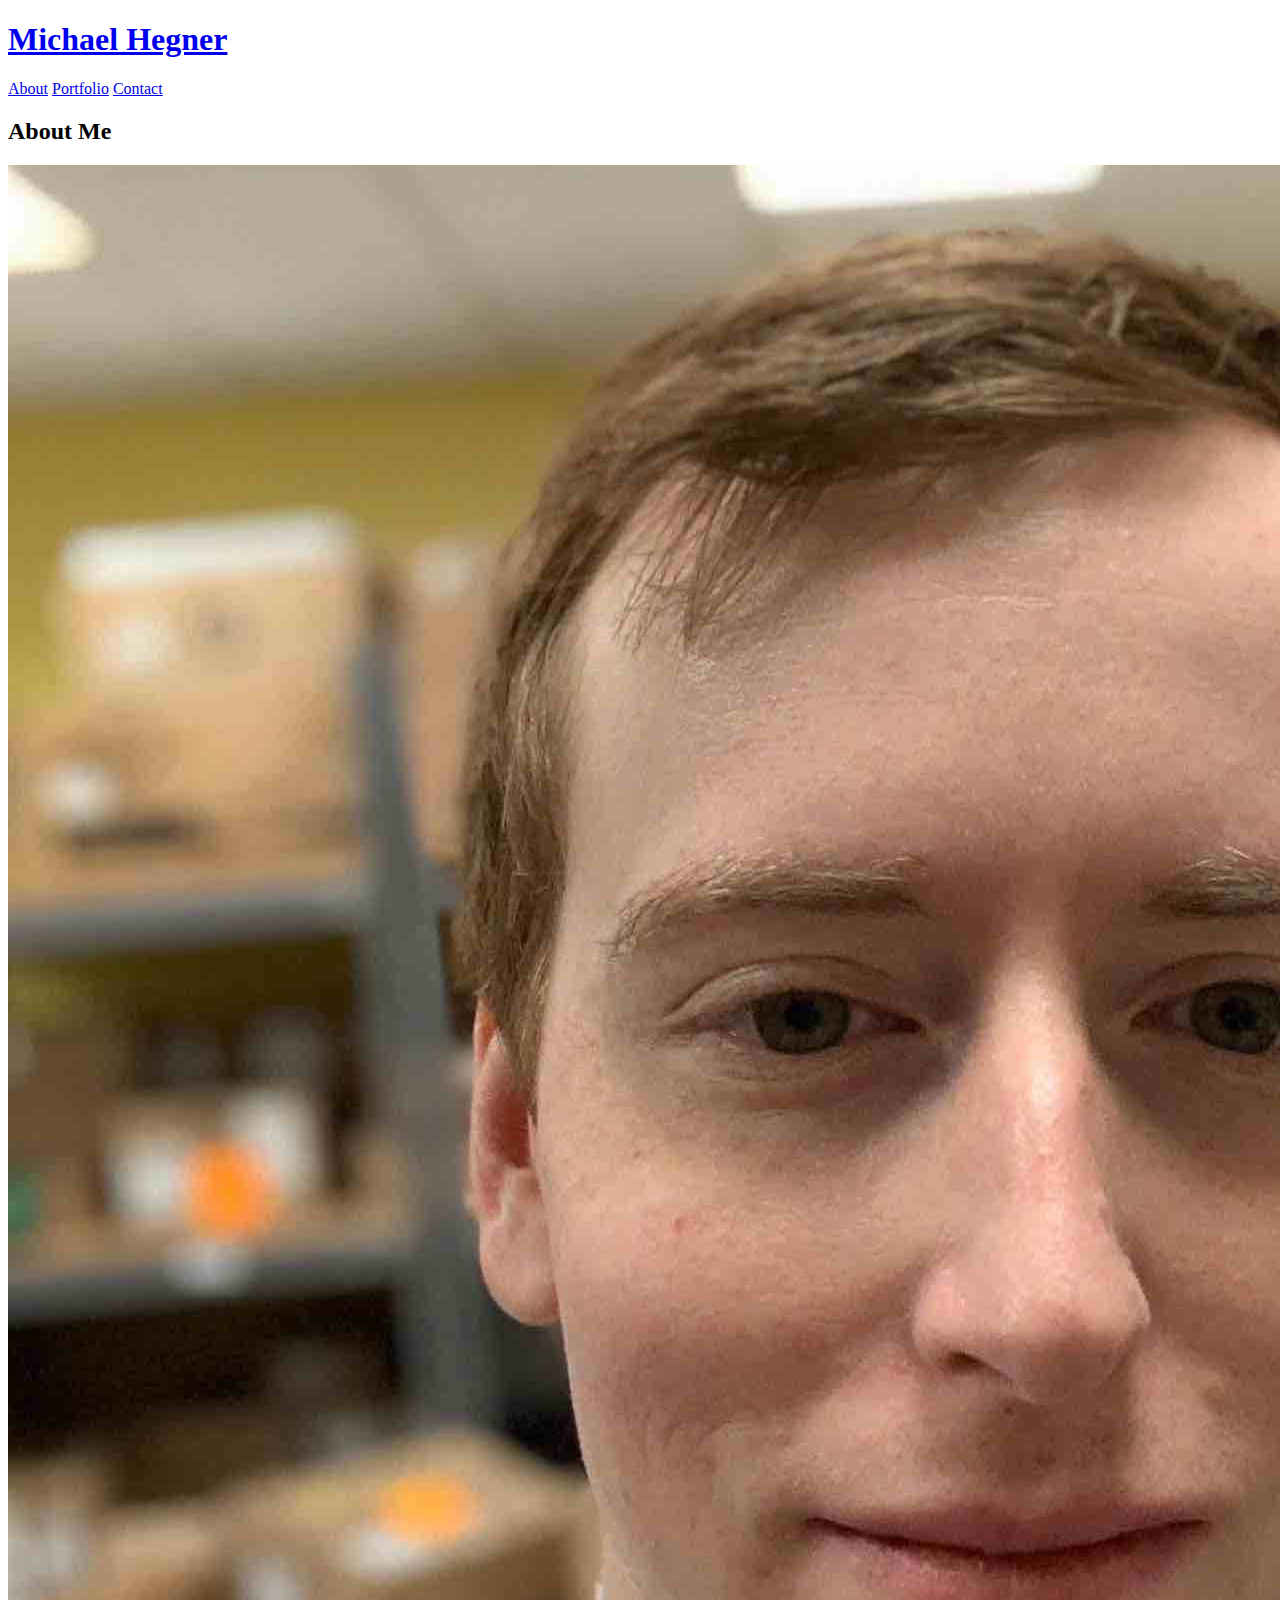
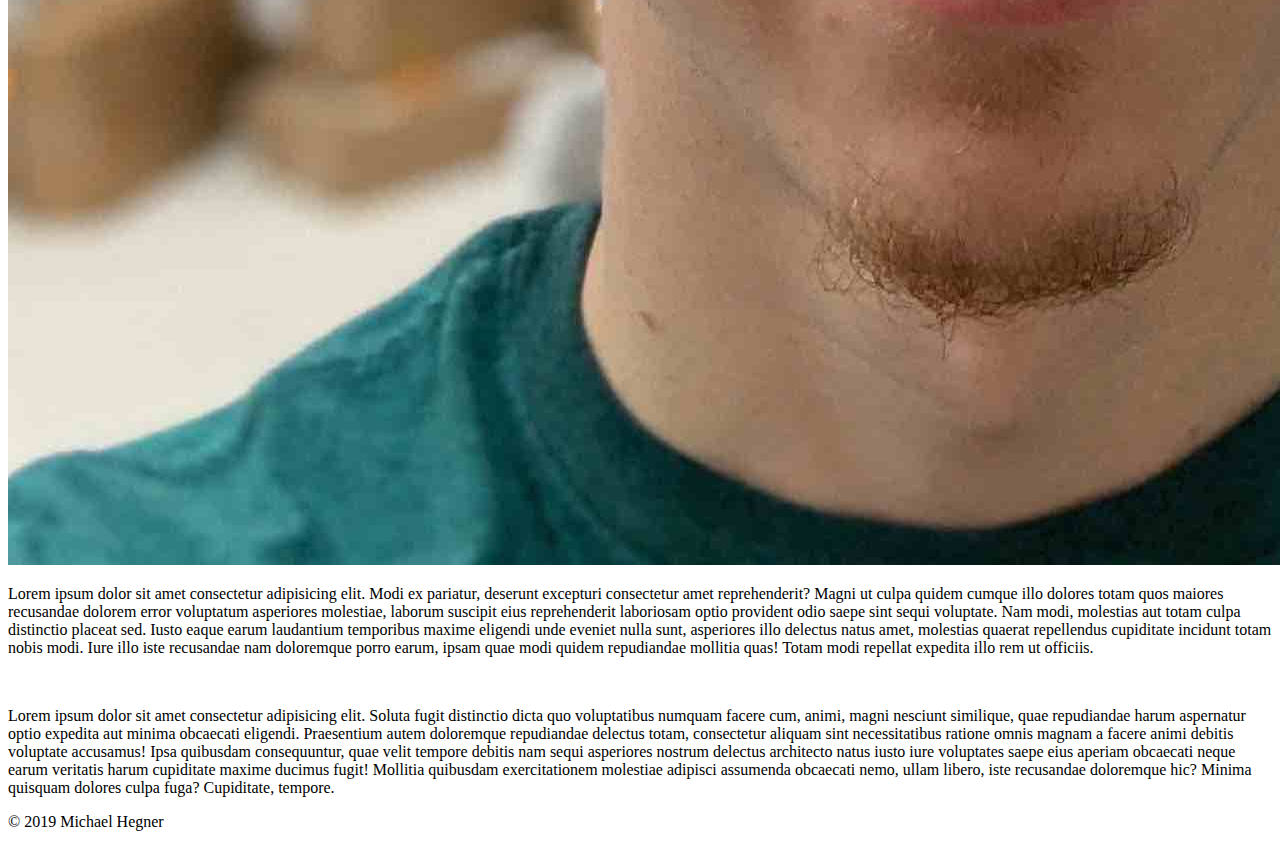
==== commit 1ccb52af: "added resposive style to foooter" ====
--- a/index.html
+++ b/index.html
@@ -75,12 +75,15 @@
 
     </div>
 
-  
+  <div class="row">
     <div class="space hiddenDiv"></div>
+  </div>
 
-    <footer class="footer">
-      &copy; 2019 Michael Hegner
+
+    <footer class="footer col-lg-12 col-md-12 col-sm-12">
+     <p class="footerText">&copy; 2019 Michael Hegner</p>
     </footer>
+
 
   </body>
 
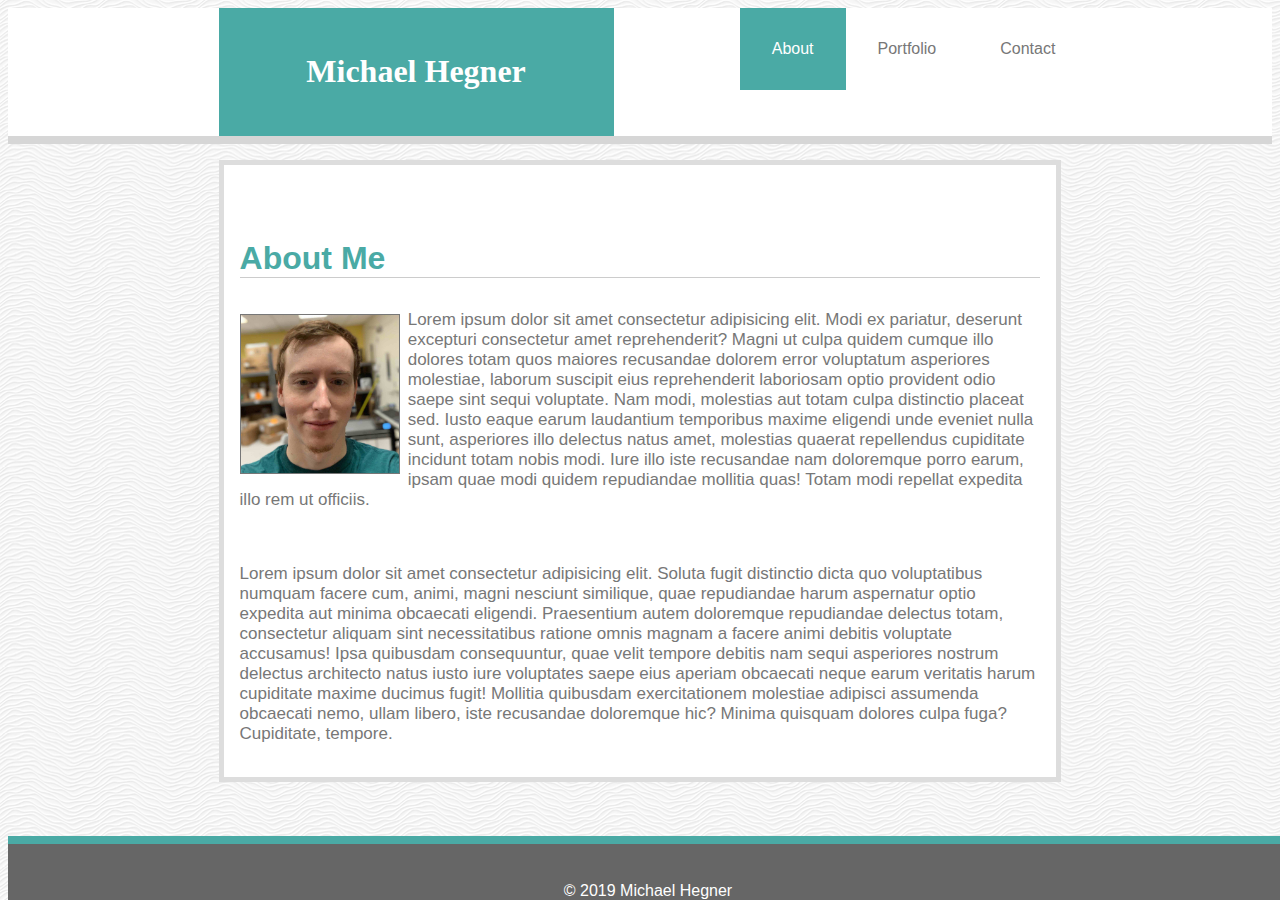
==== commit 1128116a: "fixed css linking" ====
--- a/index.html
+++ b/index.html
@@ -5,10 +5,10 @@
     <meta name="viewport" content="width=device-width, initial-scale=1.0">
     <meta http-equiv="X-UA-Compatible" content="ie=edge">
     <link rel="stylesheet" type="text/css" href="https://meyerweb.com/eric/tools/css/reset/reset.css">
-    <link rel="stylesheet" type="text/css" media="screen and (max-width: 640px)" href="assets/css/smallscreen.css">
-    <link rel="stylesheet" type="text/css" media="screen and (max-width: 979px)" href="assets/css/mediumscreen.css">
-    <link rel="stylesheet" type="text/css" media="screen and (min-width: 980px)" href="assets/css/widescreen.css">
-    <link rel="stylesheet" type="text/css" href="assets/css/style.css">
+    <link rel="stylesheet" type="text/css" media="screen and (max-width: 640px)" href="Assets/css/smallscreen.css">
+    <link rel="stylesheet" type="text/css" media="screen and (max-width: 979px)" href="Assets/css/mediumscreen.css">
+    <link rel="stylesheet" type="text/css" media="screen and (min-width: 980px)" href="Assets/css/widescreen.css">
+    <link rel="stylesheet" type="text/css" href="Assets/css/style.css">
     <title>Basic Portfolio</title>
   </head>
 
@@ -31,7 +31,6 @@
           <a class="navButton deadLink col-md-12 col-sm-12" href="contact.html">Contact</a>
         </div>
 
-        <div class="col-lg-2 hiddenDiv spaceDiv"></div>
 
       </div>
 
--- a/Assets/css/smallscreen.css
+++ b/Assets/css/smallscreen.css
@@ -0,0 +1,123 @@
+[class*="col-"] {
+  float: left;
+}
+
+.col-sm-1 {width: 8.33% !important;}
+.col-sm-2 {width: 16.66% !important;}
+.col-sm-3 {width: 25% !important;}
+.col-sm-4 {width: 33.33% !important;}
+.col-sm-5 {width: 41.66% !important;}
+.col-sm-6 {width: 50% !important;}
+.col-sm-7 {width: 58.33% !important;}
+.col-sm-8 {width: 66.66% !important;}
+.col-sm-9 {width: 75% !important;}
+.col-sm-10 {width: 83.33% !important;}
+.col-sm-11 {width: 91.66% !important;}
+.col-sm-12 {width: 100% !important;}
+
+* {
+  box-sizing: border-box;
+}
+
+.navbar {
+  border-width:0 0 0.2rem 0;
+}
+
+.nameLink:link {
+  font-family: 'Georgia', Times, serif;
+  color:#ffffff;
+  float: left;
+  
+}
+
+
+.navRightButtons {
+    float: left;
+    
+}
+
+.activeLink:link {
+  float: left;
+}
+
+.deadLink:link {
+  float: left;
+}
+
+.content {
+  background: #ffffff;
+  font-size: 17px;
+  border: #dddddd solid 0.1rem;
+  align-items: center;
+}
+
+
+.contentHeadText {
+  border-style: solid;
+  border-width: 0 0 0.09rem;
+  border-color: #cccccc;
+  text-align: left;
+  color: #4aaaa5;
+  font-size: 2rem;
+  margin-bottom: 1em;
+}
+
+
+
+.contentText {
+  margin-top:1rem;
+}
+
+
+
+.footer {
+  height:3rem;
+  padding:1rem;
+}
+
+.spaceDiv {
+  display: none;
+}
+
+
+.nameLink:link {
+  padding:2px 10px;
+}
+
+.aboutPic {
+  width:100% !important;
+  height: auto !important;
+  float: left !important;
+  margin: 1rem 1rem 1rem 0 !important;
+  border: solid #777777 0.1rem !important;
+}
+
+.contentImgDiv {
+  width:100%;
+}
+
+.captionImg {
+  width:100% !important;
+}
+
+
+.spaceDiv {
+  display: none;
+}
+
+.captionBlock {
+  background:#4aaaa5;
+  color:#ffffff;
+  padding:1rem 0;
+  position: relative;
+  bottom: 75px !important;
+  left: 0% !important;
+}
+
+.textArea {
+  height:5rem;
+}
+
+#submit:hover {
+  outline:solid 1px #4aaaa5;
+}--- a/Assets/css/mediumscreen.css
+++ b/Assets/css/mediumscreen.css
@@ -0,0 +1,110 @@
+[class*="col-"] {
+  float: left;
+}
+
+.col-md-1 {width: 8.33% !important;}
+.col-md-2 {width: 16.66% !important;}
+.col-md-3 {width: 25% !important;}
+.col-md-4 {width: 33.33% !important;}
+.col-md-5 {width: 41.66% !important;}
+.col-md-6 {width: 50% !important;}
+.col-md-7 {width: 58.33% !important;}
+.col-md-8 {width: 66.66% !important;}
+.col-md-9 {width: 75% !important;}
+.col-md-10 {width: 83.33% !important;}
+.col-md-11 {width: 91.66% !important;}
+.col-md-12 {width: 100% !important;}
+
+* {
+  box-sizing: border-box;
+}
+
+.navbar {
+  border-width:0 0 0.2rem 0;
+}
+
+.nameLink:link {
+  font-family: 'Georgia', Times, serif;
+  color:#ffffff;
+  float: left;
+  
+}
+
+
+.navRightButtons {
+    float: left;
+    
+}
+
+.activeLink:link {
+  
+  float: left;
+  
+}
+
+.deadLink:link {
+  float: left;
+}
+
+.content {
+  
+  background: #ffffff;
+  font-size: 17px;
+  border: #dddddd solid 0.1rem;
+  align-items: center;
+  
+}
+
+
+.contentHeadText {
+  border-style: solid;
+  border-width: 0 0 0.09rem;
+  border-color: #cccccc;
+  text-align: left;
+  color: #4aaaa5;
+  font-size: 2rem;
+  margin-bottom: 1em;
+}
+
+.aboutPic {
+  width:50%;
+  height: auto;
+  float: left;
+  margin: 1rem 1rem 0 0;
+  border: solid #777777 0.1rem;
+}
+
+.contentText {
+  margin-top:1rem;
+}
+
+
+.captionImg {
+  width:75%;
+}
+
+.footer {
+  height:3rem;
+  padding:1rem;
+}
+
+.spaceDiv {
+  display: none;
+}
+
+.captionBlock {
+  background:#4aaaa5;
+  color:#ffffff;
+  position: relative;
+  bottom: 50px;
+  left: 12.5%;
+  padding:0.5rem 0;
+}
+
+.textArea {
+  height:7rem;
+}
+
+#submit:hover {
+  outline:solid 1px #4aaaa5;
+}--- a/Assets/css/widescreen.css
+++ b/Assets/css/widescreen.css
@@ -0,0 +1,117 @@
+[class*="col-"] {
+  float: left;
+}
+
+.col-lg-1 {width: 8.33% !important;}
+.col-lg-2 {width: 16.66% !important;}
+.col-lg-3 {width: 25% !important;}
+.col-lg-4 {width: 33.33% !important;}
+.col-lg-5 {width: 41.66% !important;}
+.col-lg-6 {width: 50% !important;}
+.col-lg-7 {width: 58.33% !important;}
+.col-lg-8 {width: 66.66% !important;}
+.col-lg-9 {width: 75% !important;}
+.col-lg-10 {width: 83.33% !important;}
+.col-lg-11 {width: 91.66% !important;}
+.col-lg-12 {width: 100% !important;}
+
+* {
+  box-sizing: border-box;
+}
+
+
+.navbar {
+  border-width:0 0 0.2rem 0;
+}
+
+
+.nameLink:link {
+  
+  font-family: 'Georgia', Times, serif;
+  color:#ffffff;
+  padding:1.46rem;
+}
+
+.navRightButtons {
+    display:inline-flex;
+    flex-direction: row;
+    justify-content: flex-end;
+    
+}
+
+.hiddenDiv {
+  padding:1px;
+}
+
+
+
+.activeLink:link {
+  float: left;  
+}
+
+.deadLink:link {
+  float: left;
+}
+
+.content {
+  
+  background: #ffffff;
+  font-size: 17px;
+  
+  border: #dddddd solid 0.1rem;
+  align-items: center;
+  overflow: auto;
+}
+
+
+.contentHeadText {
+  border-style: solid;
+  border-width: 0 0 0.09rem;
+  border-color: #cccccc;
+  text-align: left;
+  color: #4aaaa5;
+  font-size: 2rem;
+  margin-bottom: 1em;
+}
+
+.contentHead {
+  margin-top:1rem;
+}
+
+.aboutPic {
+  width:20%;
+  height: auto;
+  float: left;
+  margin: 0.2rem 0.5rem 0.5rem 0;
+  border: solid #777777 0.1rem;
+}
+
+.contentText {
+  margin-top:1rem;
+}
+
+
+.captionImg {
+  width:50%;
+}
+
+.footer {
+  height:3rem;
+  padding:1rem;
+}
+
+.captionBlock {
+  background:#4aaaa5;
+  color:#ffffff;
+  position: relative;
+  bottom: 28px;
+  left: 25%;
+}
+
+.textArea {
+  height:15rem;
+}
+
+#submit:hover {
+  outline:solid 1px #4aaaa5;
+}--- a/Assets/css/style.css
+++ b/Assets/css/style.css
@@ -0,0 +1,172 @@
+.row::after {
+  content: "";
+  clear: both;
+  display: table;
+}
+
+body {
+  background-image:url("../images/white-waves.png");
+  color:#777777;
+  font-family:'Arial', 'Helvetica Neue', Helvetica, sans-serif;
+  font-size:16px;
+}
+
+h1 {
+  font-size:2rem;
+  font-family: 'Georgia', Times, Times New Roman, serif;
+  color:#ffffff;
+}
+
+.navbar {
+  background:white;
+  text-align:center;
+  border:solid #cccc;
+  border-width: 0 0 0.5rem 0;
+  width:100%;
+}
+
+
+
+.nameLink {
+  text-decoration: none;
+  word-wrap: none;
+  background:#4aaaa5;
+  padding:1.5rem !important;
+}
+
+.navButton {
+  font-size:1rem;
+  display:inline-block;
+  padding:2rem; 
+}
+  
+
+.active {
+  background:#4aaaa5;
+}
+
+.activeLink {
+  color:#ffffff;
+}
+
+.activeLink:link {
+  background:#4aaaa5;
+  display:block;
+  text-decoration: none;
+}
+
+.deadLink {
+  color:#777777;
+}
+
+.deadLink:link {
+  display:block;
+  text-decoration: none;
+  text-align:center;
+ 
+}
+
+.deadLink:hover {
+  background:#4aaaa5;
+  color:#ffffff;
+}
+
+.content {
+  background:#ffffff;
+  border:#dddddd solid 5px;
+  align-items: center;
+  padding:1rem;
+  margin-top:1rem;
+  
+}
+
+
+.portfolioCont {
+  display:flex;
+  justify-content: space-around;
+  align-items: center;
+  flex-wrap:nowrap;
+
+
+}
+
+.contentHeadText {
+  border-style:solid;
+  /* border-width:0px 0px 1px; */
+  border-color:#cccccc;
+  text-align: left;
+  color:#4aaaa5;
+}
+
+.aboutHead {
+  color:#4aaaa5;
+}
+
+.contentText {
+  text-align:left;
+}
+
+.footer {
+  text-align:center;
+  position: fixed;
+  bottom: 0;
+  height:4rem;
+  padding:1rem;
+  background:#666666;
+  color:white;
+  border:solid #4aaaa5;
+  border-width: 0.5rem 0 0 0;
+}
+
+.footerText {
+  display:block;
+  padding:0.4rem;
+
+}
+
+.contentImgDiv{
+  margin-top:1rem;
+  text-align: center;
+  float: left;
+  
+}
+
+
+
+
+.space {
+  height:5rem;
+}
+
+.contactForm {
+  text-align:left;
+  line-height:2rem;
+}
+
+.name {
+  font-size:18px;
+}
+
+.email {
+  font-size:18px;
+}
+
+.textArea {
+  font-size:18px;
+  margin-bottom:2px;
+}
+
+#submit {
+  background:#4aaaa5;
+  color:#ffffff;
+  padding:1rem;
+  font-size:20px;
+}
+
+
+
+
+.hiddenDiv {
+  padding:1px;
+}
+
